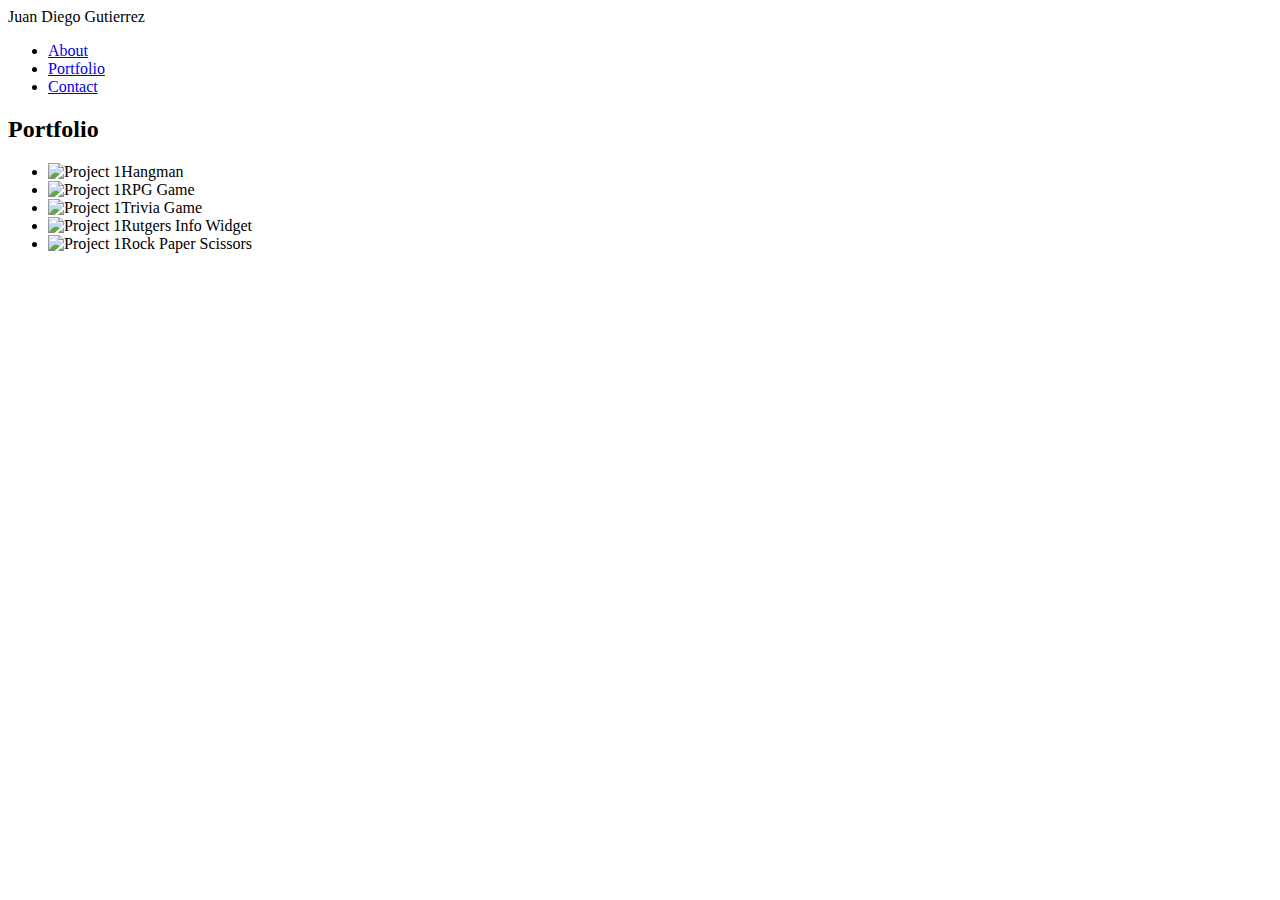
==== index.html @ 116a654b "index html" ====
<!DOCTYPE html>
<html lang="en" dir="ltr">
  <head>
    <meta charset="UTF-8">
     <meta name="viewport" content="width=device-width, initial-scale=1.0">
     <meta http-equiv="X-UA-Compatible" content="ie=edge">
     <title>My Portfolio</title>
  </head>
  <body>

    <div class="header-container">
    		<header>Juan Diego Gutierrez</header>

    		<nav>
    			<ul>
    				<li class="border"><a href="index.html">About</a></li>
    				<li class="border"><a href="portfolio.html">Portfolio</a></li>
    				<li><a href="contact.html">Contact</a></li>
    			</ul>
    		</nav>
    	</div>

    	<div class="main-container">
    		<section id="project-portfolio">
    			<h2>Portfolio</h2>

    			<!-- Using single placeholder image for now. -->
    			<ul class="project">
    				<li class="box"><div><img class="project" src="assets/images/placeholder-1.jpg" alt="Project 1"><span class="project-title">Hangman</span></div></li>
    				<li class="box"><div><img class="project" src="assets/images/placeholder-1.jpg" alt="Project 1"><span class="project-title">RPG Game</span></div></li>
    				<li class="box"><div><img class="project" src="assets/images/placeholder-1.jpg" alt="Project 1"><span class="project-title">Trivia Game</span></div></li>
    				<li class="box"><div><img class="project" src="assets/images/placeholder-1.jpg" alt="Project 1"><span class="project-title">Rutgers Info Widget</span></div></li>
    				<li class="box"><div><img class="project" src="assets/images/placeholder-1.jpg" alt="Project 1"><span class="project-title">Rock Paper Scissors</span></div></li>
    			</ul>
        	</section>
    	</div>


  </body>
</html>
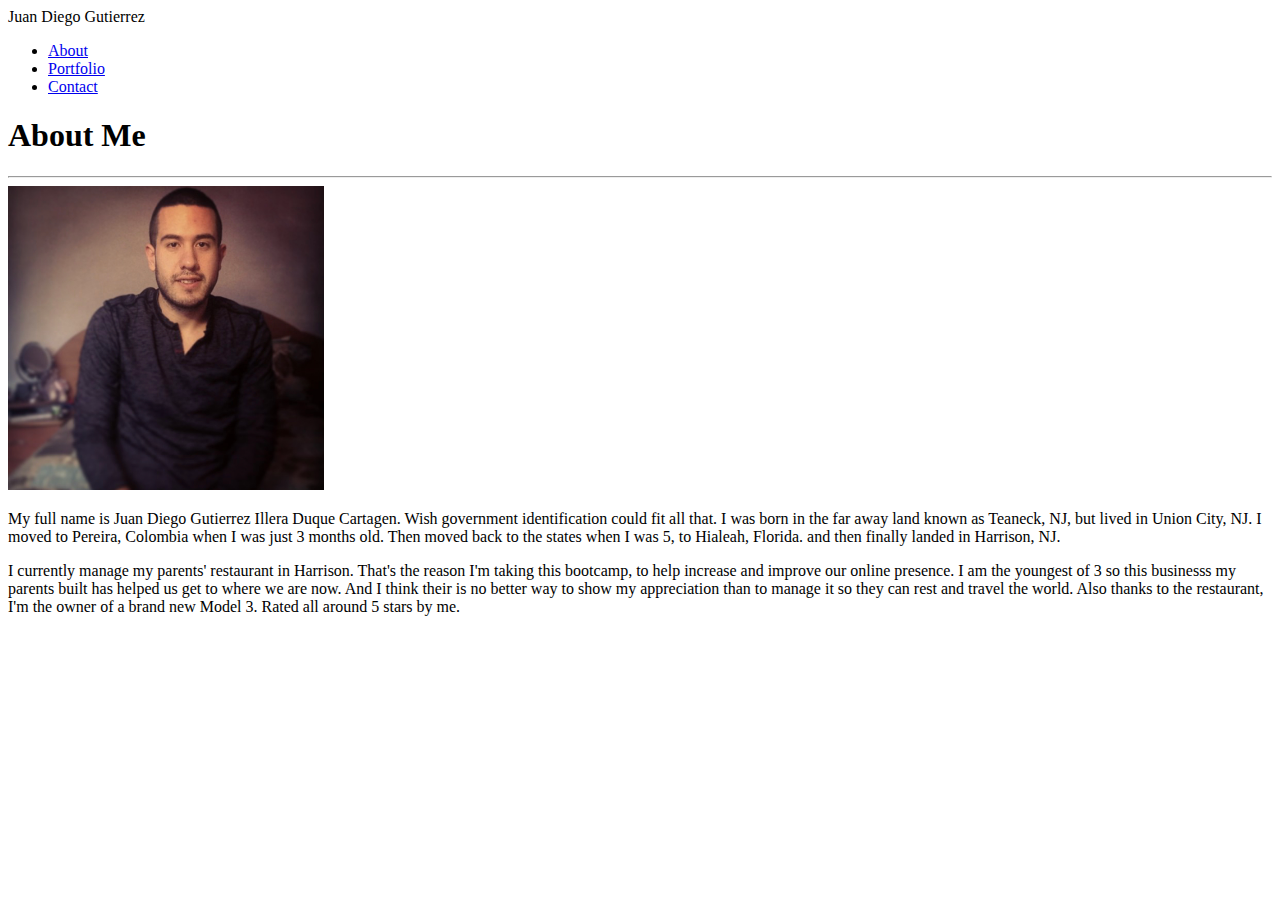
==== commit 77e7dc65: "improved both portfolio and index html files" ====
--- a/index.html
+++ b/index.html
@@ -15,25 +15,22 @@
     			<ul>
     				<li class="border"><a href="index.html">About</a></li>
     				<li class="border"><a href="portfolio.html">Portfolio</a></li>
-    				<li><a href="contact.html">Contact</a></li>
+    				<li class="border"><a href="contact.html">Contact</a></li>
     			</ul>
     		</nav>
     	</div>
 
-    	<div class="main-container">
-    		<section id="project-portfolio">
-    			<h2>Portfolio</h2>
+      <div class="wrapper">
 
-    			<!-- Using single placeholder image for now. -->
-    			<ul class="project">
-    				<li class="box"><div><img class="project" src="assets/images/placeholder-1.jpg" alt="Project 1"><span class="project-title">Hangman</span></div></li>
-    				<li class="box"><div><img class="project" src="assets/images/placeholder-1.jpg" alt="Project 1"><span class="project-title">RPG Game</span></div></li>
-    				<li class="box"><div><img class="project" src="assets/images/placeholder-1.jpg" alt="Project 1"><span class="project-title">Trivia Game</span></div></li>
-    				<li class="box"><div><img class="project" src="assets/images/placeholder-1.jpg" alt="Project 1"><span class="project-title">Rutgers Info Widget</span></div></li>
-    				<li class="box"><div><img class="project" src="assets/images/placeholder-1.jpg" alt="Project 1"><span class="project-title">Rock Paper Scissors</span></div></li>
-    			</ul>
-        	</section>
-    	</div>
+  <h1>About Me</h1>
+  <hr>
+  <img src="assets/images/juan.jpg" alt="This is me" style="width:25%;height:25%;">
+
+  <p>My full name is Juan Diego Gutierrez Illera Duque Cartagen. Wish government identification could fit all that. I was born in the far away land known as Teaneck, NJ, but lived in Union City, NJ. I moved to Pereira, Colombia when I was just 3 months old. Then moved back to the states when I was 5, to Hialeah, Florida. and then finally landed in Harrison, NJ. </p>
+
+  <p>I currently manage my parents' restaurant in Harrison. That's the reason I'm taking this bootcamp, to help increase and improve our online presence. I am the youngest of 3 so this businesss my parents built has helped us get to where we are now. And I think their is no better way to show my appreciation than to manage it so they can rest and travel the world. Also thanks to the restaurant, I'm the owner of a brand new Model 3. Rated all around 5 stars by me. </p>
+
+  </div>
 
 
   </body>
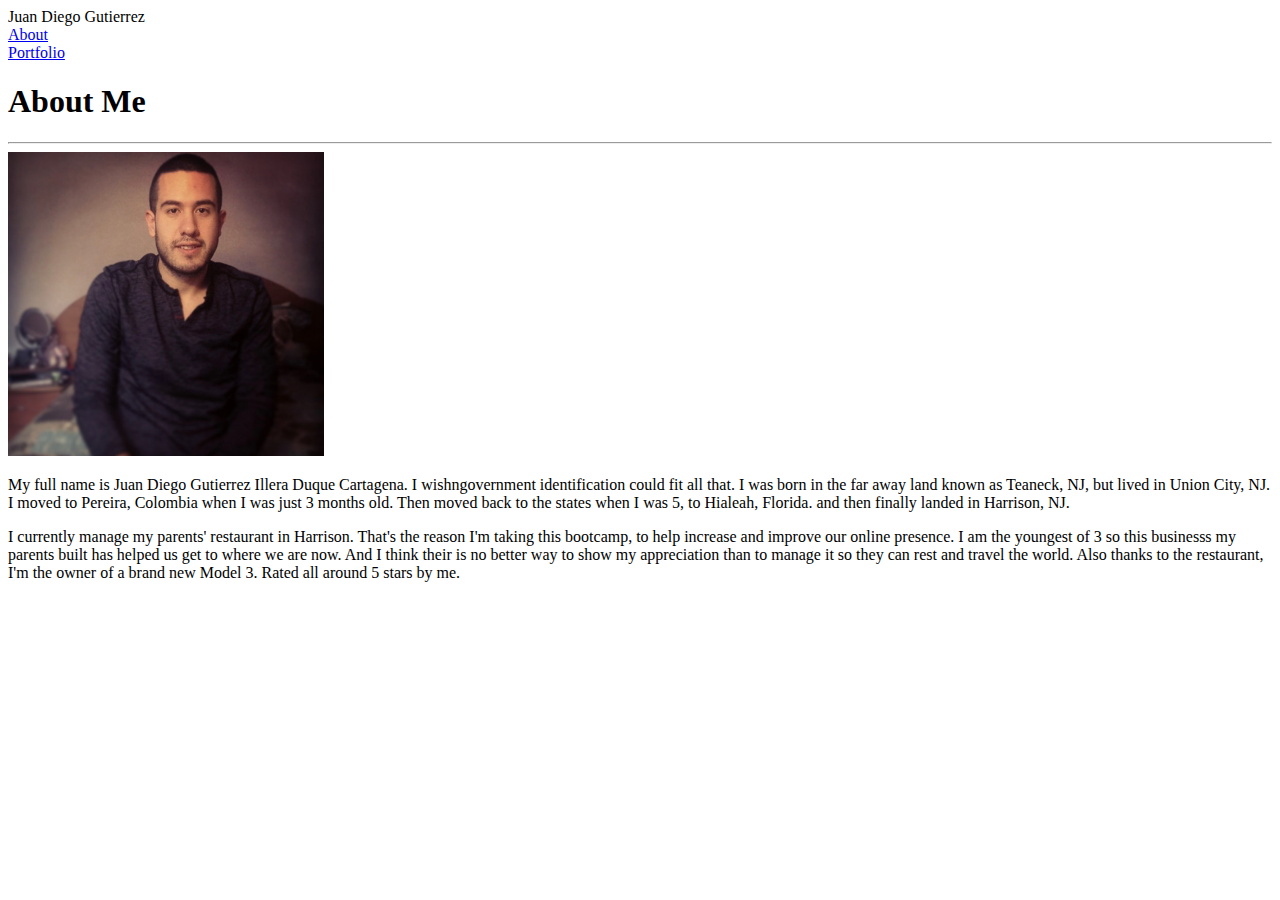
==== commit 27fd0d8e: "added to index.html" ====
--- a/index.html
+++ b/index.html
@@ -4,6 +4,7 @@
     <meta charset="UTF-8">
      <meta name="viewport" content="width=device-width, initial-scale=1.0">
      <meta http-equiv="X-UA-Compatible" content="ie=edge">
+     <link rel="stylesheet" type="text/css" href="assets/css/style.css">
      <title>My Portfolio</title>
   </head>
   <body>
@@ -12,11 +13,8 @@
     		<header>Juan Diego Gutierrez</header>
 
     		<nav>
-    			<ul>
-    				<li class="border"><a href="index.html">About</a></li>
-    				<li class="border"><a href="portfolio.html">Portfolio</a></li>
-    				<li class="border"><a href="contact.html">Contact</a></li>
-    			</ul>
+    				<div class="border"><a href="index.html">About</a>
+    				<div class="border"><a href="portfolio.html">Portfolio</a>
     		</nav>
     	</div>
 
@@ -26,7 +24,7 @@
   <hr>
   <img src="assets/images/juan.jpg" alt="This is me" style="width:25%;height:25%;">
 
-  <p>My full name is Juan Diego Gutierrez Illera Duque Cartagen. Wish government identification could fit all that. I was born in the far away land known as Teaneck, NJ, but lived in Union City, NJ. I moved to Pereira, Colombia when I was just 3 months old. Then moved back to the states when I was 5, to Hialeah, Florida. and then finally landed in Harrison, NJ. </p>
+  <p>My full name is Juan Diego Gutierrez Illera Duque Cartagena. I wishngovernment identification could fit all that. I was born in the far away land known as Teaneck, NJ, but lived in Union City, NJ. I moved to Pereira, Colombia when I was just 3 months old. Then moved back to the states when I was 5, to Hialeah, Florida. and then finally landed in Harrison, NJ. </p>
 
   <p>I currently manage my parents' restaurant in Harrison. That's the reason I'm taking this bootcamp, to help increase and improve our online presence. I am the youngest of 3 so this businesss my parents built has helped us get to where we are now. And I think their is no better way to show my appreciation than to manage it so they can rest and travel the world. Also thanks to the restaurant, I'm the owner of a brand new Model 3. Rated all around 5 stars by me. </p>
 
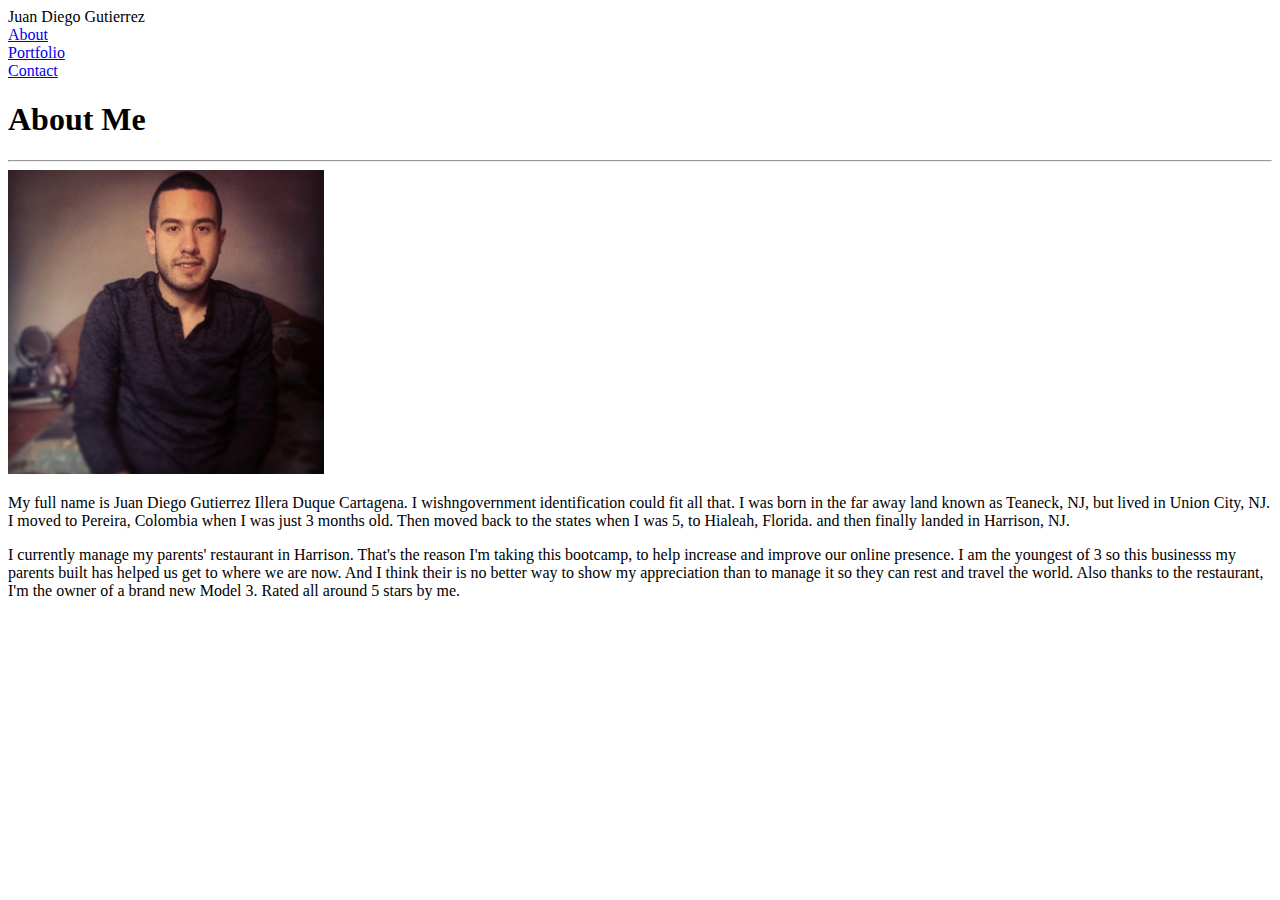
==== commit b092212c: "accidentally removed navigation button" ====
--- a/index.html
+++ b/index.html
@@ -13,8 +13,9 @@
     		<header>Juan Diego Gutierrez</header>
 
     		<nav>
-    				<div class="border"><a href="index.html">About</a>
-    				<div class="border"><a href="portfolio.html">Portfolio</a>
+          <div class="navi"><a href="index.html">About</a></div>
+          <div class="navi"><a href="portfolio.html">Portfolio</a></div>
+          <div class="navi"><a href="contact.html">Contact</a></div>
     		</nav>
     	</div>
 
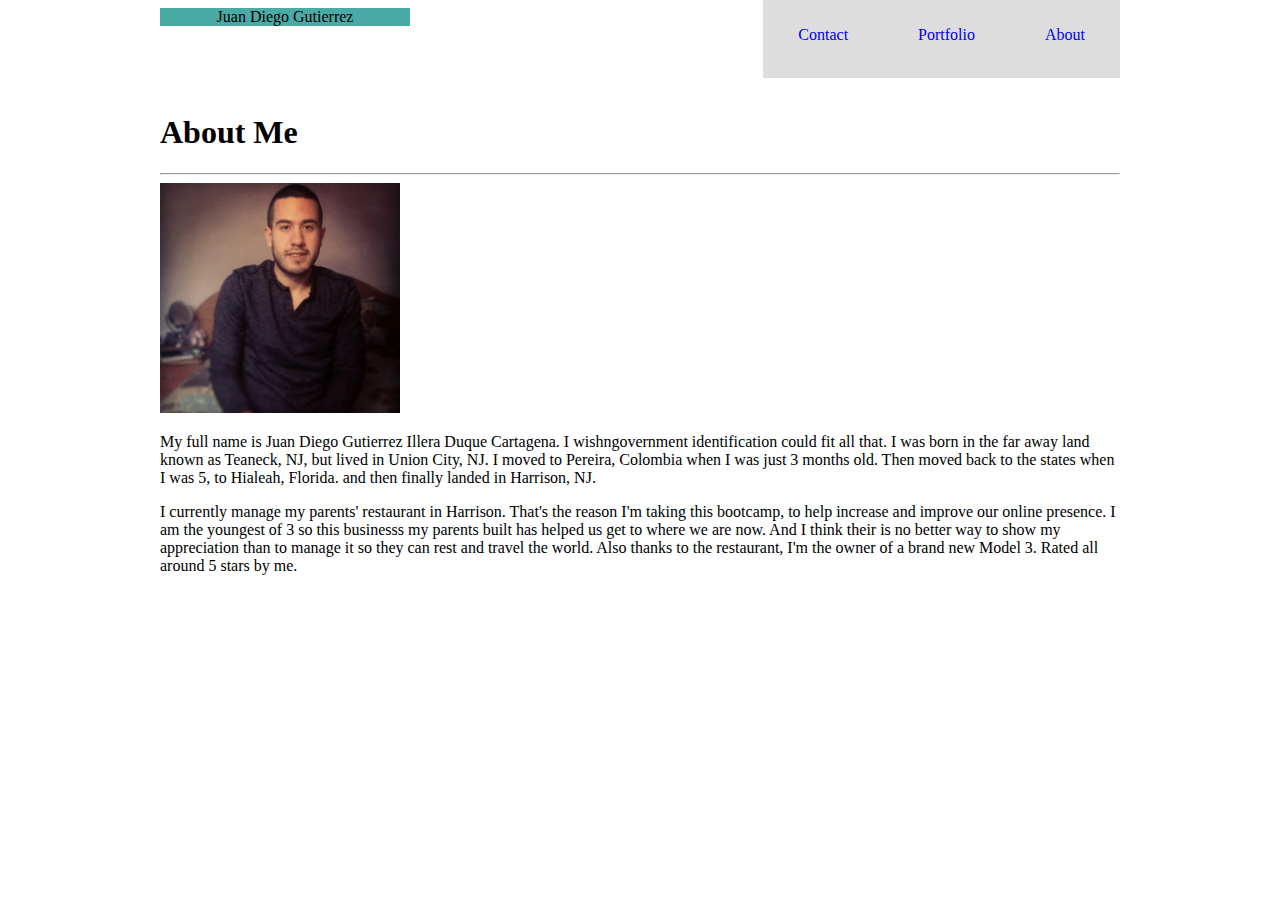
==== commit 8c391962: "major updates to css and index.html" ====
--- a/index.html
+++ b/index.html
@@ -8,16 +8,18 @@
      <title>My Portfolio</title>
   </head>
   <body>
-
-    <div class="header-container">
-    		<header>Juan Diego Gutierrez</header>
-
-    		<nav>
-          <div class="navi"><a href="index.html">About</a></div>
-          <div class="navi"><a href="portfolio.html">Portfolio</a></div>
-          <div class="navi"><a href="contact.html">Contact</a></div>
-    		</nav>
-    	</div>
+    <div class="main">
+    <div class="container">
+        <header>
+        <div class="name">Juan Diego Gutierrez</div>
+    
+        <nav>
+         <li><a href="index.html">About</a></li>
+         <li><a href="portfolio.html">Portfolio</a></li>
+         <li><a href="contact.html">Contact</a></li>
+        </nav>
+        </header>
+    </div>
 
       <div class="wrapper">
 
@@ -25,11 +27,12 @@
   <hr>
   <img src="assets/images/juan.jpg" alt="This is me" style="width:25%;height:25%;">
 
-  <p>My full name is Juan Diego Gutierrez Illera Duque Cartagena. I wishngovernment identification could fit all that. I was born in the far away land known as Teaneck, NJ, but lived in Union City, NJ. I moved to Pereira, Colombia when I was just 3 months old. Then moved back to the states when I was 5, to Hialeah, Florida. and then finally landed in Harrison, NJ. </p>
+  <p class="other-text">My full name is Juan Diego Gutierrez Illera Duque Cartagena. I wishngovernment identification could fit all that. I was born in the far away land known as Teaneck, NJ, but lived in Union City, NJ. I moved to Pereira, Colombia when I was just 3 months old. Then moved back to the states when I was 5, to Hialeah, Florida. and then finally landed in Harrison, NJ. </p>
 
-  <p>I currently manage my parents' restaurant in Harrison. That's the reason I'm taking this bootcamp, to help increase and improve our online presence. I am the youngest of 3 so this businesss my parents built has helped us get to where we are now. And I think their is no better way to show my appreciation than to manage it so they can rest and travel the world. Also thanks to the restaurant, I'm the owner of a brand new Model 3. Rated all around 5 stars by me. </p>
+  <p class="other-text">I currently manage my parents' restaurant in Harrison. That's the reason I'm taking this bootcamp, to help increase and improve our online presence. I am the youngest of 3 so this businesss my parents built has helped us get to where we are now. And I think their is no better way to show my appreciation than to manage it so they can rest and travel the world. Also thanks to the restaurant, I'm the owner of a brand new Model 3. Rated all around 5 stars by me. </p>
 
   </div>
+    </div>
 
 
   </body>
--- a/assets/css/style.css
+++ b/assets/css/style.css
@@ -0,0 +1,64 @@
+
+a:link {
+    text-decoration: none;
+  }
+  
+a:visited {
+    text-decoration: none;
+  }
+  
+a:hover {
+    text-decoration: underline;
+  }
+  
+a:active {
+    text-decoration: underline;
+  }
+  
+header {
+    text-align: center;
+    height:85px;
+}
+
+li {
+  list-style-type: none;
+  position:relative;
+  float:right;
+}
+
+a {
+    /* display: block; */
+    padding : 35px;
+    background-color: #dddddd;
+  }
+
+.main {
+    margin: auto;
+    max-width: 960px;
+    background-color: #ffffff;
+}
+
+.header {
+    height: 85px;
+}
+
+.name {
+    height 85px;
+    width: 250px;
+    background-color:#4aaaa5
+
+}
+
+.equal-size {
+    height:200px;
+    width:200px;
+}
+
+.navi-link{
+    position:relative;
+    display:-ms-flexbox;
+    display:flex;-ms-flex-wrap:wrap;
+    flex-wrap:wrap;-ms-flex-align:center;
+    align-items:center;-ms-flex-pack:justify;
+    justify-content:space-between;padding:.5rem 1rem
+}
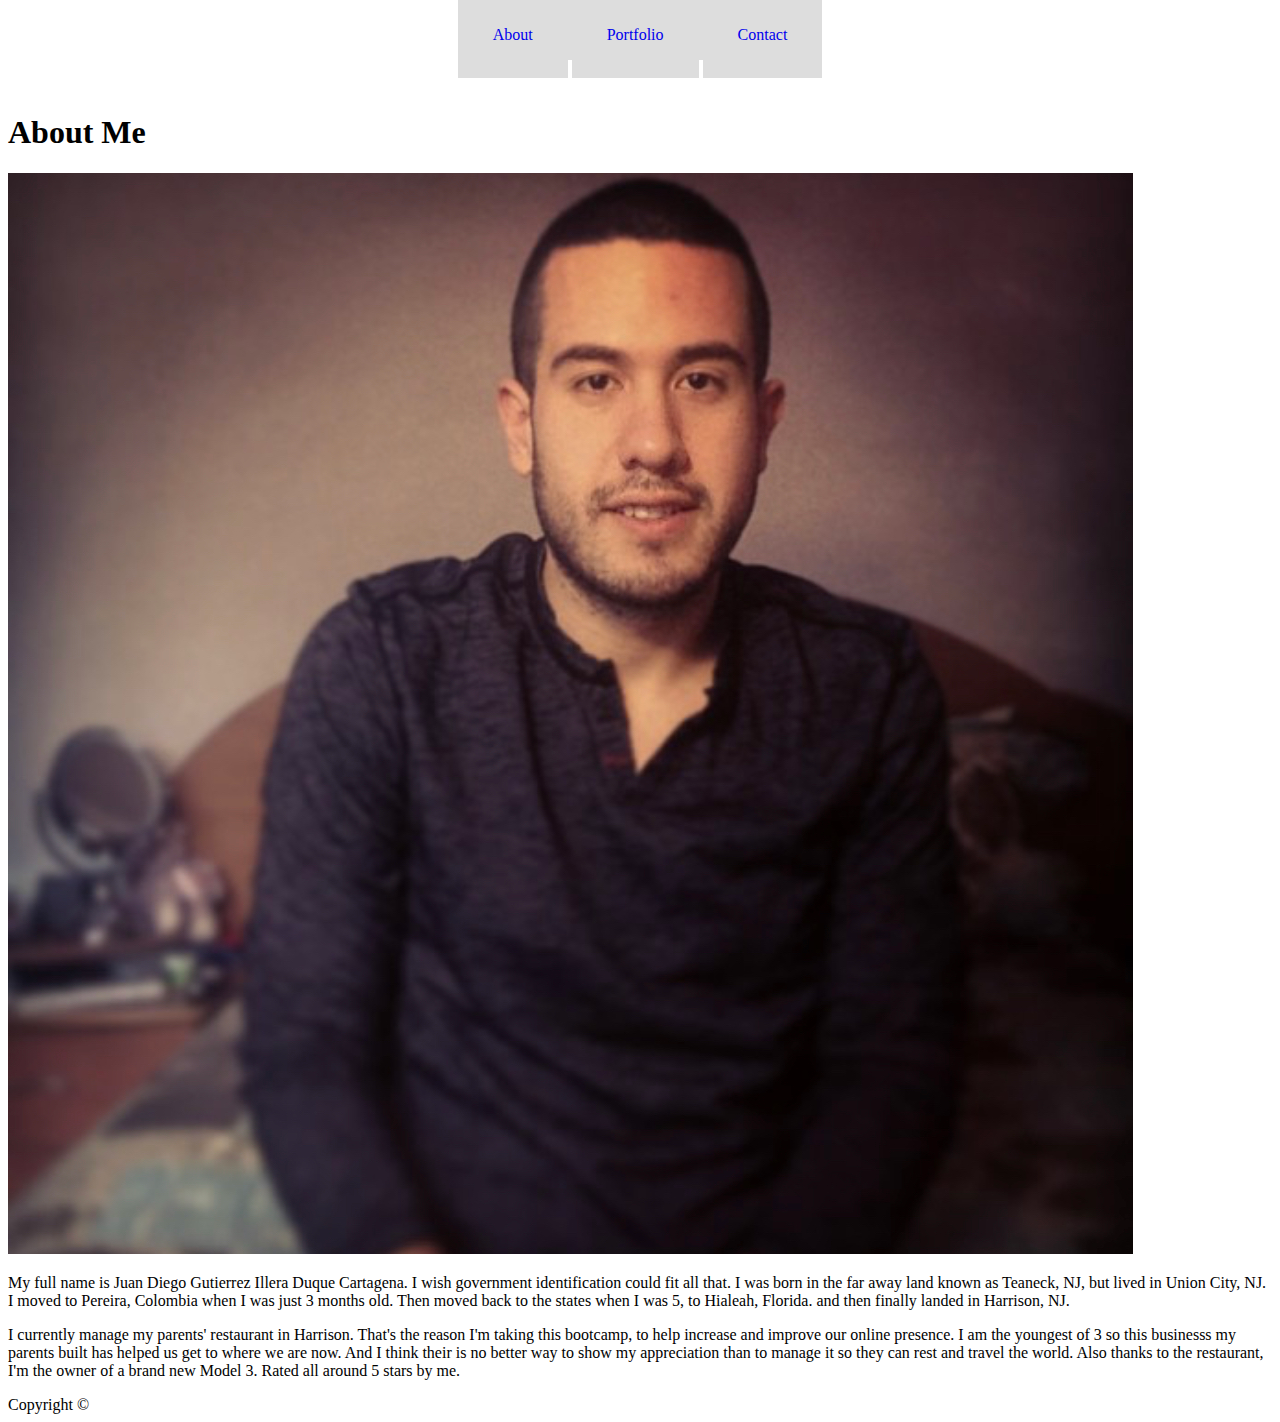
==== commit a50a4617: "almost finished html and css" ====
--- a/index.html
+++ b/index.html
@@ -1,39 +1,43 @@
-<!DOCTYPE html>
-<html lang="en" dir="ltr">
-  <head>
-    <meta charset="UTF-8">
-     <meta name="viewport" content="width=device-width, initial-scale=1.0">
-     <meta http-equiv="X-UA-Compatible" content="ie=edge">
-     <link rel="stylesheet" type="text/css" href="assets/css/style.css">
-     <title>My Portfolio</title>
-  </head>
-  <body>
-    <div class="main">
+<!doctype html>
+<html lang="en-us">
+
+<head>
+  <meta charset="UTF-8">
+  <title>My Portfolio</title>
+<!--  <link rel="stylesheet" type="text/css" href="assets/css/style.css">-->
+        <link rel="stylesheet" type="text/css" href="assets/css/style.css">
+</head>
+
+<body>
+
+  <header id="masthead">
     <div class="container">
-        <header>
-        <div class="name">Juan Diego Gutierrez</div>
-    
-        <nav>
-         <li><a href="index.html">About</a></li>
-         <li><a href="portfolio.html">Portfolio</a></li>
-         <li><a href="contact.html">Contact</a></li>
-        </nav>
-        </header>
+      <a href="index.html" id="logo">Juan Gutierrez</a>
+      <nav>
+        <a href="index.html">About</a>
+        <a href="portfolio.html">Portfolio</a>
+        <a href="contact.html">Contact</a>
+      </nav>
+    </div>
+  </header>
+
+  <div id="main-container" class="container">
+    <section class="main-section">
+      <h1>About Me</h1>
+
+        <img src="assets/images/juan.jpg" class="auth-image" alt="JUAN DIEGO GUTIERREZ">
+
+        <p>My full name is Juan Diego Gutierrez Illera Duque Cartagena. I wish government identification could fit all that. I was born in the far away land known as Teaneck, NJ, but lived in Union City, NJ. I moved to Pereira, Colombia when I was just 3 months old. Then moved back to the states when I was 5, to Hialeah, Florida. and then finally landed in Harrison, NJ. </p>
+
+        <p>I currently manage my parents' restaurant in Harrison. That's the reason I'm taking this bootcamp, to help increase and improve our online presence. I am the youngest of 3 so this businesss my parents built has helped us get to where we are now. And I think their is no better way to show my appreciation than to manage it so they can rest and travel the world. Also thanks to the restaurant, I'm the owner of a brand new Model 3. Rated all around 5 stars by me. </p>
+      </section>
     </div>
 
-      <div class="wrapper">
+    <footer>
+      <div class="container">
+      Copyright &copy;
+      </div>
+    </footer>
+  </body>
 
-  <h1>About Me</h1>
-  <hr>
-  <img src="assets/images/juan.jpg" alt="This is me" style="width:25%;height:25%;">
-
-  <p class="other-text">My full name is Juan Diego Gutierrez Illera Duque Cartagena. I wishngovernment identification could fit all that. I was born in the far away land known as Teaneck, NJ, but lived in Union City, NJ. I moved to Pereira, Colombia when I was just 3 months old. Then moved back to the states when I was 5, to Hialeah, Florida. and then finally landed in Harrison, NJ. </p>
-
-  <p class="other-text">I currently manage my parents' restaurant in Harrison. That's the reason I'm taking this bootcamp, to help increase and improve our online presence. I am the youngest of 3 so this businesss my parents built has helped us get to where we are now. And I think their is no better way to show my appreciation than to manage it so they can rest and travel the world. Also thanks to the restaurant, I'm the owner of a brand new Model 3. Rated all around 5 stars by me. </p>
-
-  </div>
-    </div>
-
-
-  </body>
 </html>
